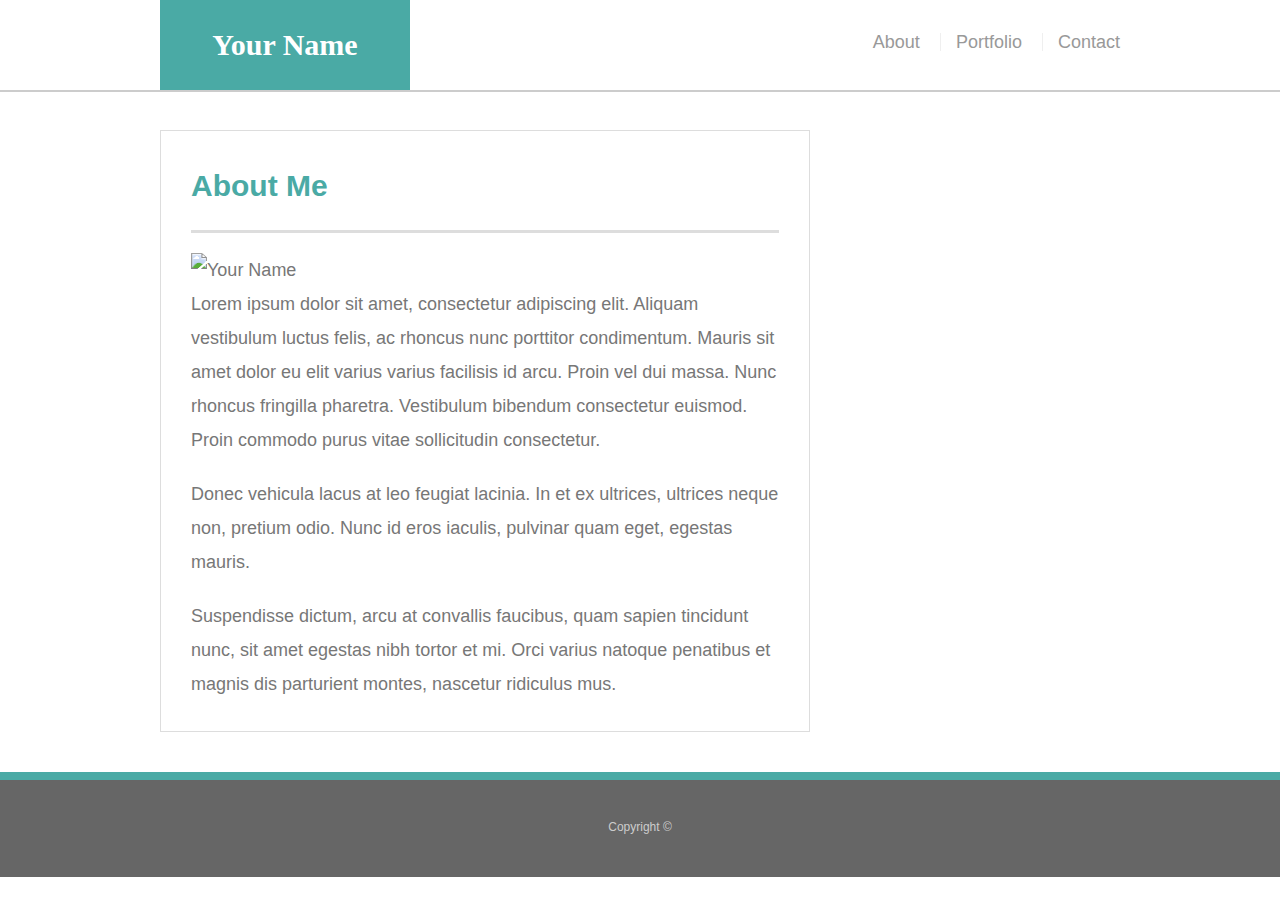
==== index.html @ 40fbd402 "Submit" ====
<!doctype html>
<html lang="en-us">

<head>
  <meta charset="UTF-8">
  <title>About | Your Name</title>
  <link rel="stylesheet" type="text/css" href="style.css">
</head>

<body>

  <header id="masthead">
    <div class="container">
      <a href="index.html" id="logo">Your Name</a>
      <nav>
        <a href="index.html">About</a>
        <a href="portfolio.html">Portfolio</a>
        <a href="contact.html">Contact</a>
      </nav>
    </div>
  </header>

  <div id="main-container" class="container">
    <section class="main-section">
      <h1>About Me</h1>

      <img src="../Basic-Portfolio/Assets/images/San_pic.jpg" class="auth-image" alt="Your Name">

      <p>Lorem ipsum dolor sit amet, consectetur adipiscing elit. Aliquam vestibulum luctus felis, ac rhoncus nunc porttitor condimentum. Mauris sit amet dolor eu elit varius varius facilisis id arcu. Proin vel dui massa. Nunc rhoncus fringilla pharetra. Vestibulum bibendum consectetur euismod. Proin commodo purus vitae sollicitudin consectetur.</p>

      <p>Donec vehicula lacus at leo feugiat lacinia. In et ex ultrices, ultrices neque non, pretium odio. Nunc id eros iaculis, pulvinar quam eget, egestas mauris.</p>

      <p>Suspendisse dictum, arcu at convallis faucibus, quam sapien tincidunt nunc, sit amet egestas nibh tortor et mi. Orci varius natoque penatibus et magnis dis parturient montes, nascetur ridiculus mus.</p>

    </section>

  </div>

  <footer>
    <div class="container">
      Copyright &copy; 
    </div>
  </footer>
</body>

</html>
---- style.css ----
body {
    font-family: Arial, "Helvetica Neue", Helvetica, sans-serif;
    font-size: 18px;
    line-height: 34px;
    color: #777;
    background: url("../images/concrete_seamless.png");
  }
  
  * {
    box-sizing: border-box;
    margin: 0;
  }
  
  /* sticky footer styling */
  
  /* https://css-tricks.com/snippets/css/sticky-footer/ */
  
  html,
  body {
    height: 100%;
  }
  
  .wrapper {
    height: auto !important;
    height: 100%;
    min-height: 100%;
    margin: 0 auto -105px;
  }
  
  footer,
  .push {
    height: 105px;
  }
  
  /* end sticky footer styling */
  
  /* start hover styling */
  
  #logo:hover,
  input[type=submit]:hover {
    background: #5e7f7e;
  }
  
  nav a:hover {
    color: #5e7f7e;
  }
  
  .social:hover {
    cursor: pointer;
    opacity: 0.8;
  }
  
  /* end hover styling */
  
  /* general styling */
  
  .container {
    width: 100%;
    max-width: 960px;
    margin: 0 auto;
    clear: both;
  }
  
  h1,
  h2,
  h3,
  p {
    margin-bottom: 20px;
  }
  
  p:last-child {
    margin-bottom: 0;
  }
  
  
  
  h3 {
    font-family: Georgia, Times, "Times New Roman", serif;
    font-weight: 700;
    color: white;
  }

  h1,
  h2{
    color: #4aaaa5;
  }
  
  h1 {
    padding-bottom: 20px;
    font-size: 30px;
    line-height: 49px;
    border-bottom: 3px solid #ddd;
  }
  
  
  h3 {
    font-size: 22px;
    background-color: #4aaaa5;
    text-align: center;
    width:350px;
    padding-top: 12px;
    
  }
  
  /* header */
  
  #masthead {
    position: fixed;
    z-index: 99;
    width: 100%;
    margin: 0 0 30px;
    overflow: auto;
    color: #fff;
    background: #fff;
    border-bottom: 2px solid #ccc;
  }
  
  #logo {
    float: left;
    width: 250px;
    height: 90px;
    font-family: Georgia, Times, "Times New Roman", serif;
    font-size: 30px;
    font-weight: 700;
    line-height: 90px;
    color: #fff;
    text-align: center;
    text-decoration: none;
    background: #4aaaa5;
  }
  
  nav {
    float: right;
    margin-top: 25px;
  }
  
  nav a {
    display: inline-block;
    padding-left: 15px;
    margin-left: 15px;
    line-height: 18px;
    color: #999;
    text-decoration: none;
    border-left: 1px solid #efefef;
  }
  
  nav a:first-child {
    border-left: 0 none;
  }
  
  /* footer */
  
  footer {
    padding: 30px 0;
    clear: both;
    font-size: 12px;
    color: #fff;
    color: #ccc;
    text-align: center;
    background: #666;
    border-top: 8px solid #4aaaa5;
  }
  
  /* sidebar */
  
  
  
  h3,
  h2 {
    padding-bottom: 20px;
    margin-bottom: 15px;
    line-height: 22px;
    border-bottom: 2px solid #eee;
  }
  
  .social {
    width: 62px;
    height: 62px;
    margin-top: 8px;
    margin-right: 5px;
  }
  
  .social:last-child {
    margin-right: 0;
  }
  
  /* main */
  
  #main-container {
    padding-top: 130px;
  }
  
  .main-section {
    float: left;
    width: 100%;
    max-width: 650px;
    padding: 30px;
    margin: 0 0 40px;
    background: #fff;
    border: 1px solid #ddd;
  }
  
  /* contact page */
  
  #contact-form ul {
    margin-bottom: 20px;
  }
  
  #contact-form li {
    margin-bottom: 10px;
  }
  
  label,
  input[type=text],
  input[type=email],
  textarea {
    display: block;
    width: 100%;
  }
  
  input[type=text],
  input[type=email],
  textarea {
    height: 35px;
    padding: 0 10px;
    font-size: 14px;
    border: 1px solid #ddd;
  }
  
  textarea {
    height: 200px;
  }
  
  input[type=submit] {
    padding: 10px 30px;
    font-size: 18px;
    color: #fff;
    cursor: pointer;
    background: #4aaaa5;
    border: 0 none;
  }

  @media only screen and (max-width:980px) {
      .container{
          padding: 0 20px;
          max-width:768px;
          }
          #main-container {
              padding-top: 130px;
              overflow:auto;
            
          }
          .main-section {
              max-width: 420px;
          }
         .work, {
              width: 100%;
              width: 350px;
              height: 350px;

          }
          
        }

  @media only screen and (max-width:640px){
     #masthead {
         position: static;
         margin-bottom: 20px;

      }
      header.container {
        padding: 0;
      }
      #main-container {
        padding-top: 0;

      }
      #logo{
        width: 100%
      }
      nav {
        text-align: center;
        width: 100%;
        margin:15px 0;
      }
       
    }
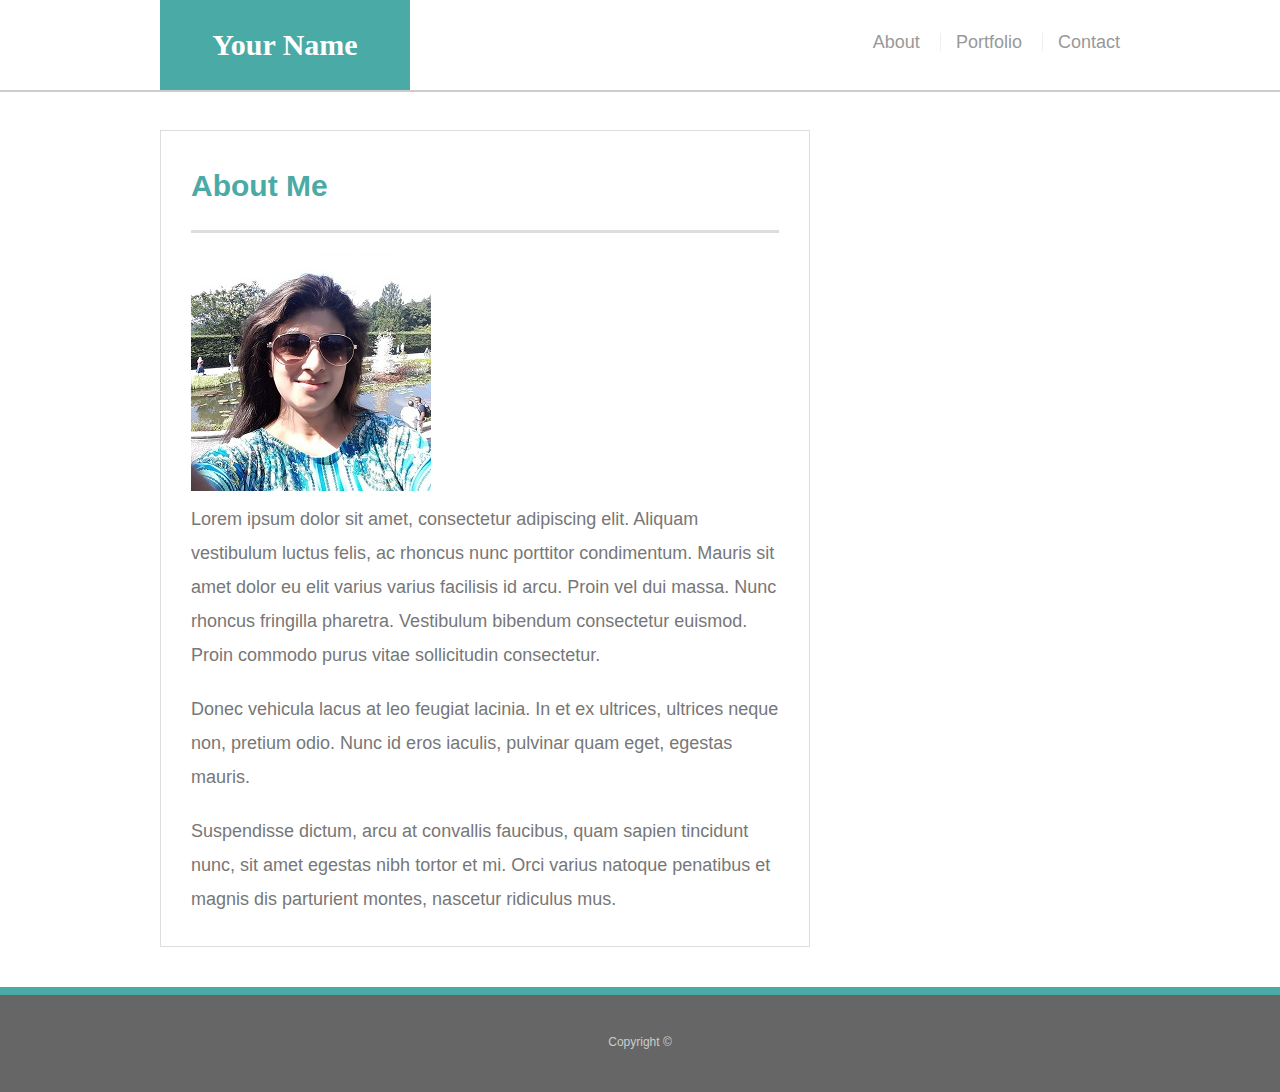
==== commit c3ca536f: "final change" ====
--- a/index.html
+++ b/index.html
@@ -3,6 +3,7 @@
 
 <head>
   <meta charset="UTF-8">
+  <meta name="viewport" content="width=device-width, initial-scale=1.0">
   <title>About | Your Name</title>
   <link rel="stylesheet" type="text/css" href="style.css">
 </head>
@@ -24,7 +25,7 @@
     <section class="main-section">
       <h1>About Me</h1>
 
-      <img src="../Basic-Portfolio/Assets/images/San_pic.jpg" class="auth-image" alt="Your Name">
+      <img src="images/San_pic.jpg" class="auth-image" alt="Your Name">
 
       <p>Lorem ipsum dolor sit amet, consectetur adipiscing elit. Aliquam vestibulum luctus felis, ac rhoncus nunc porttitor condimentum. Mauris sit amet dolor eu elit varius varius facilisis id arcu. Proin vel dui massa. Nunc rhoncus fringilla pharetra. Vestibulum bibendum consectetur euismod. Proin commodo purus vitae sollicitudin consectetur.</p>
 
